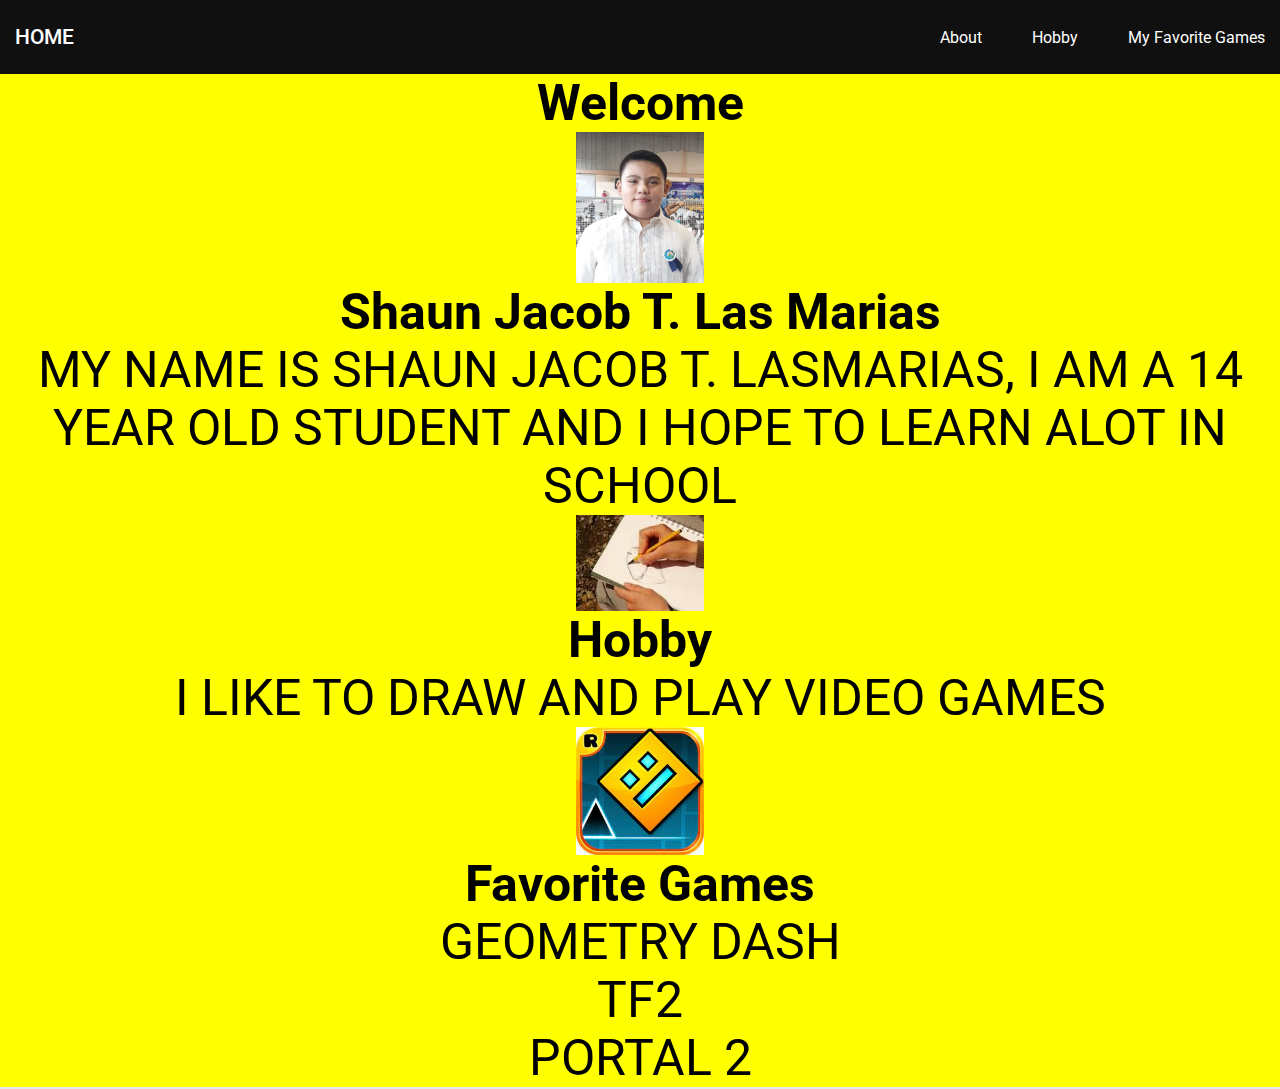
==== index.html @ 5c1436fb "Add files via upload" ====
<!DOCTYPE html>
<html lang="en">

<head>
    <meta charset="UTF-8">
    <meta http-equiv="X-UA-Compatible" content="IE=edge">
    <meta name="viewport" content="width=device-width, initial-scale=1.0">
    <link rel="stylesheet" href="style.css">
    <title>PT1-4_LAS MARIAS</title>
</head>

<body style="background-color: yellow;">
    <header class="header">
        <nav class="navbar">
            <a href="#home" class="nav-logo">HOME</a>
            <ul class="nav-menu">
                <li class="nav-item">
                    <a href="#about" class="nav-link">About</a>
                </li>
                <li class="nav-item">
                    <a href="#hobby" class="nav-link">Hobby</a>
                </li>
                <li class="nav-item">
                    <a href="#games" class="nav-link">My Favorite Games</a>
                </li>
            </ul>
            <div class="hamburger">
                <span class="bar"></span>
                <span class="bar"></span>
                <span class="bar"></span>
            </div>
        </nav>
    <section style="text-align: center; display: flex; justify-content: center; align-items: center;">
        <div class="home" id="home" style="font-size: 50px;"><p><b>Welcome</p></b>
    </div>
    </section>
    <img src="images/PICTURE.png" alt="PICTURE" class="center">
    <section style="text-align: center; display: flex; justify-content: center; align-items: center;">
        <div class="about" id="about" style="font-size: 50px;"><p><b>Shaun Jacob T. Las Marias</p></b>
        <p>MY NAME IS SHAUN JACOB T. LASMARIAS, I AM A 14 YEAR OLD STUDENT AND I HOPE TO LEARN ALOT IN SCHOOL</p>
    </div>
    </section>
    <img src="images/DRAWING.jpg" alt="DRAWING" class="center">
    <section style="text-align: center; display: flex; justify-content: center; align-items: center;">
        <div class="hobby" id="hobby" style="font-size: 50px;"><p><b>Hobby</p></b>
        <p>I LIKE TO DRAW AND PLAY VIDEO GAMES</p>
    </div>
    </section>
    <img src="images/GD.png" alt="GD" class="center">
    <section style="text-align: center; display: flex; justify-content: center; align-items: center;">
        <div class="games" id="games" style="font-size: 50px;"><p><b>Favorite Games</p></b>
        <p>GEOMETRY DASH</p>
        <p>TF2</p>
        <p>PORTAL 2</p>
    </div>
    </section>
    </header>
</body>

<script src="script.js"></script>
</html>
---- style.css ----
@import url('https://fonts.googleapis.com/css2?family=Roboto:ital,wght@0,500;1,400&display=swap');
* {
    margin: 0;
    padding: 0;
    box-sizing: border-box;
}

html {
    font-size: 62.5%;
    font-family: 'Roboto', sans-serif;
}

li {
    list-style: none;
}

a {
    text-decoration: none;
}

.header{
    border-bottom: 2px solid #E2E8F0;
}

.navbar {
    background-color: #101010;
    display: flex;
    justify-content: space-between;
    align-items: center;
    padding: 2.5rem 1.5rem;
}

.hamburger {
    display: none;
}

.center {
    display: block;
    margin-left: auto;
    margin-right: auto;
    width: 10%;
}

.bar {
    display: block;
    width: 25px;
    height: 3px;
    margin: 5px auto;
    -webkit-transition: all 0.3s ease-in-out;
    transition: all 0.3s ease-in-out;
    background-color: #101010;
}

.nav-menu {
    display: flex;
    justify-content: space-between;
    align-items: center;
}

.nav-item {
    margin-left: 5rem;
}

.nav-link{
    font-size: 1.6rem;
    font-weight: 400;
    color: white;
}

.nav-link:hover{
    color: yellow;
}

.nav-logo {
    font-size: 2.1rem;
    font-weight: 500;
    color: white;
}

@media only screen and (max-width: 768px) {
    .nav-menu {
        position: fixed;
        left: -100%;
        top: 5rem;
        flex-direction: column;
        background-color: rgb(34, 33, 33);
        width: 100%;
        border-radius: 10px;
        text-align: center;
        transition: 0.3s;
        box-shadow:
            0 10px 27px rgba(0, 0, 0, 0.05);
    }

    .nav-menu.active {
        left: 0;
    }

    .nav-item {
        margin: 2.5rem 0;
    }

    .hamburger {
        background-color: white;
        display: block;
        cursor: pointer;
    }

    .hamburger.active .bar:nth-child(2) {
        opacity: 0;
    }

    .hamburger.active .bar:nth-child(1) {
        -webkit-transform: translateY(8px) rotate(45deg);
        transform: translateY(8px) rotate(45deg);
    }

    .hamburger.active .bar:nth-child(3) {
        -webkit-transform: translateY(-8px) rotate(-45deg);
        transform: translateY(-8px) rotate(-45deg);
    }
}
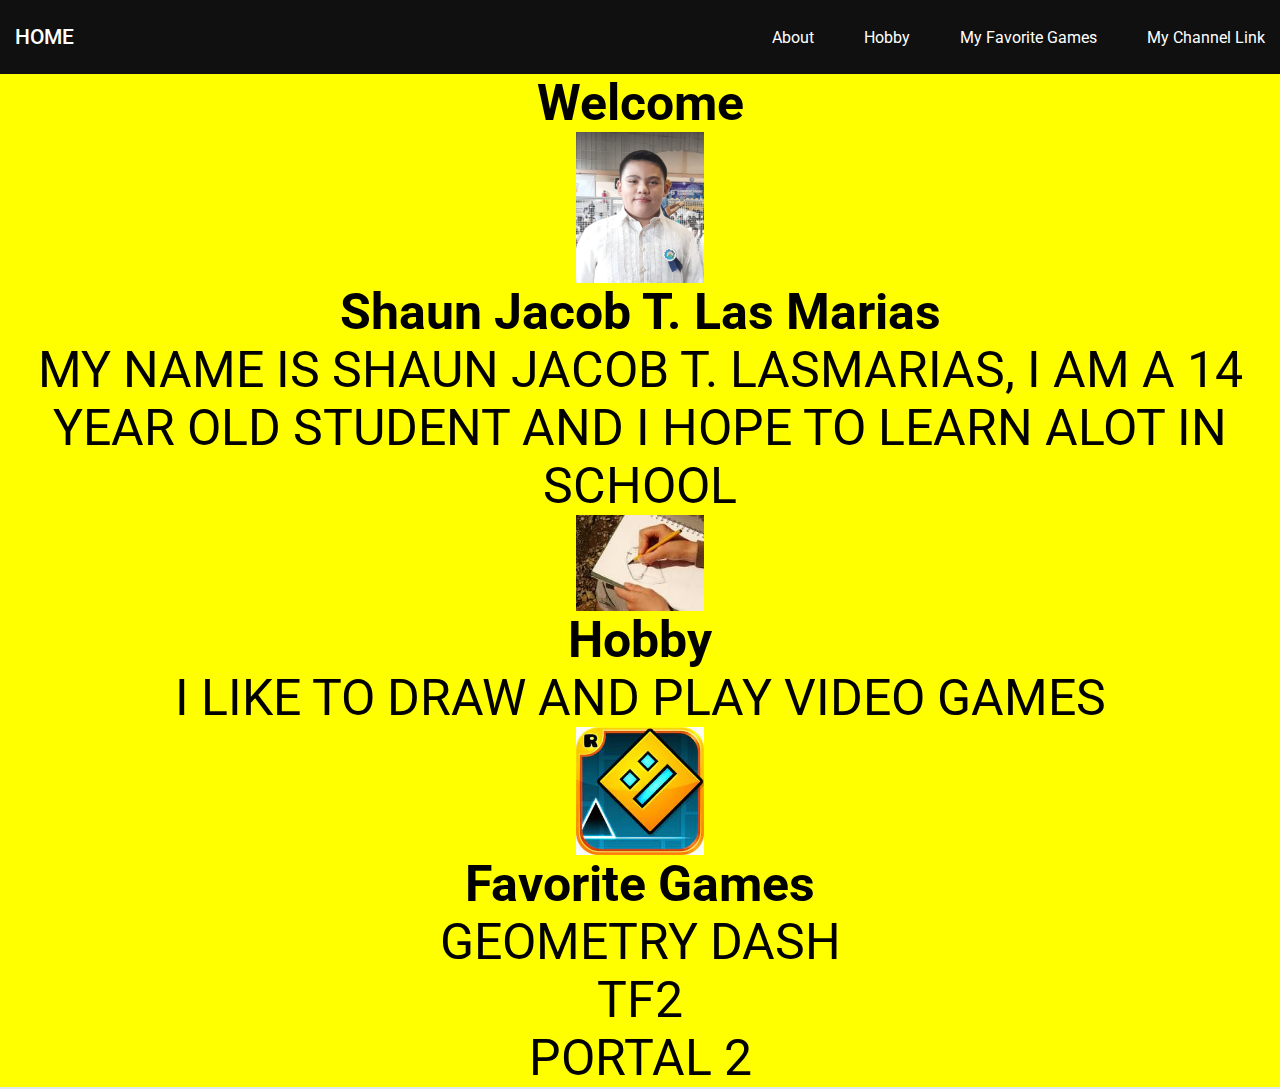
==== commit 4023d691: "Update index.html" ====
--- a/index.html
+++ b/index.html
@@ -22,6 +22,9 @@
                 </li>
                 <li class="nav-item">
                     <a href="#games" class="nav-link">My Favorite Games</a>
+                </li>
+                <li class="nav-item">
+                    <a href="https://www.youtube.com/watch?v=dQw4w9WgXcQ" class="nav-link">My Channel Link</a>
                 </li>
             </ul>
             <div class="hamburger">
@@ -58,4 +61,4 @@
 </body>
 
 <script src="script.js"></script>
-</html>+</html>
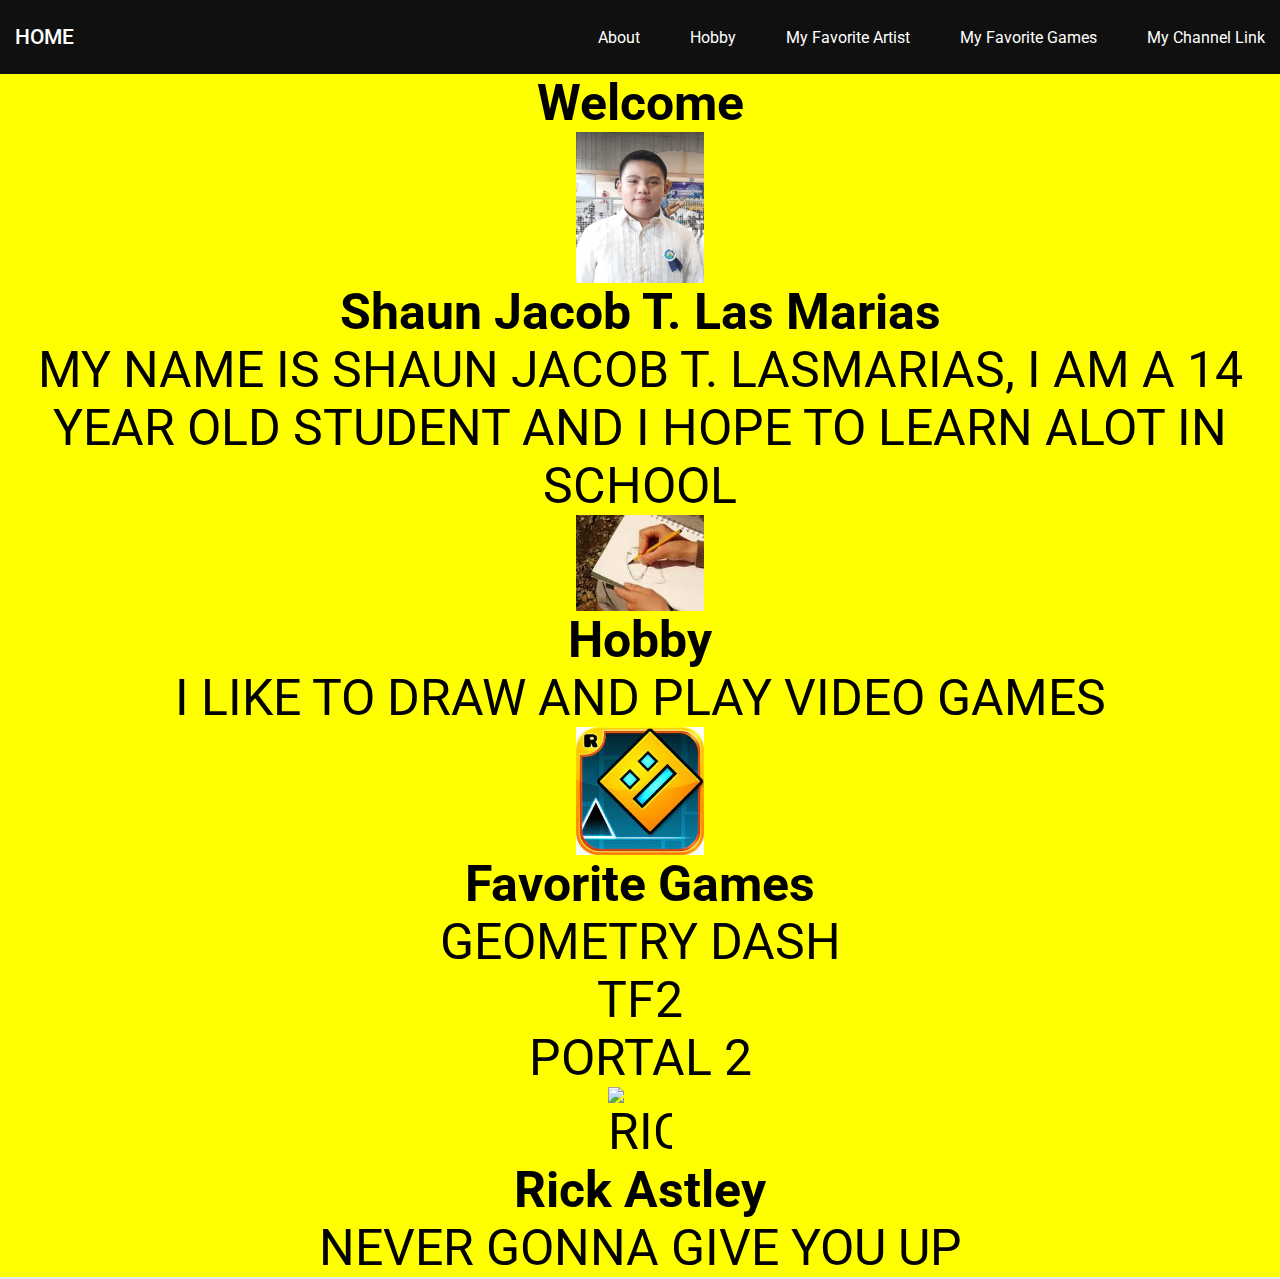
==== commit 1ff9e1d0: "Update index.html" ====
--- a/index.html
+++ b/index.html
@@ -19,6 +19,9 @@
                 </li>
                 <li class="nav-item">
                     <a href="#hobby" class="nav-link">Hobby</a>
+                </li>
+                <li class="nav-item">
+                    <a href="#artist" class="nav-link">My Favorite Artist</a>
                 </li>
                 <li class="nav-item">
                     <a href="#games" class="nav-link">My Favorite Games</a>
@@ -55,6 +58,12 @@
         <p>GEOMETRY DASH</p>
         <p>TF2</p>
         <p>PORTAL 2</p>
+    <img src="images/RICK.jpg" alt="RICK" class="center">
+    <section style="text-align: center; display: flex; justify-content: center; align-items: center;">
+        <div class="artist" id="artist" style="font-size: 50px;"><p><b>Rick Astley</p></b>
+        <p>NEVER GONNA GIVE YOU UP</p>
+    </div>
+    </section>
     </div>
     </section>
     </header>
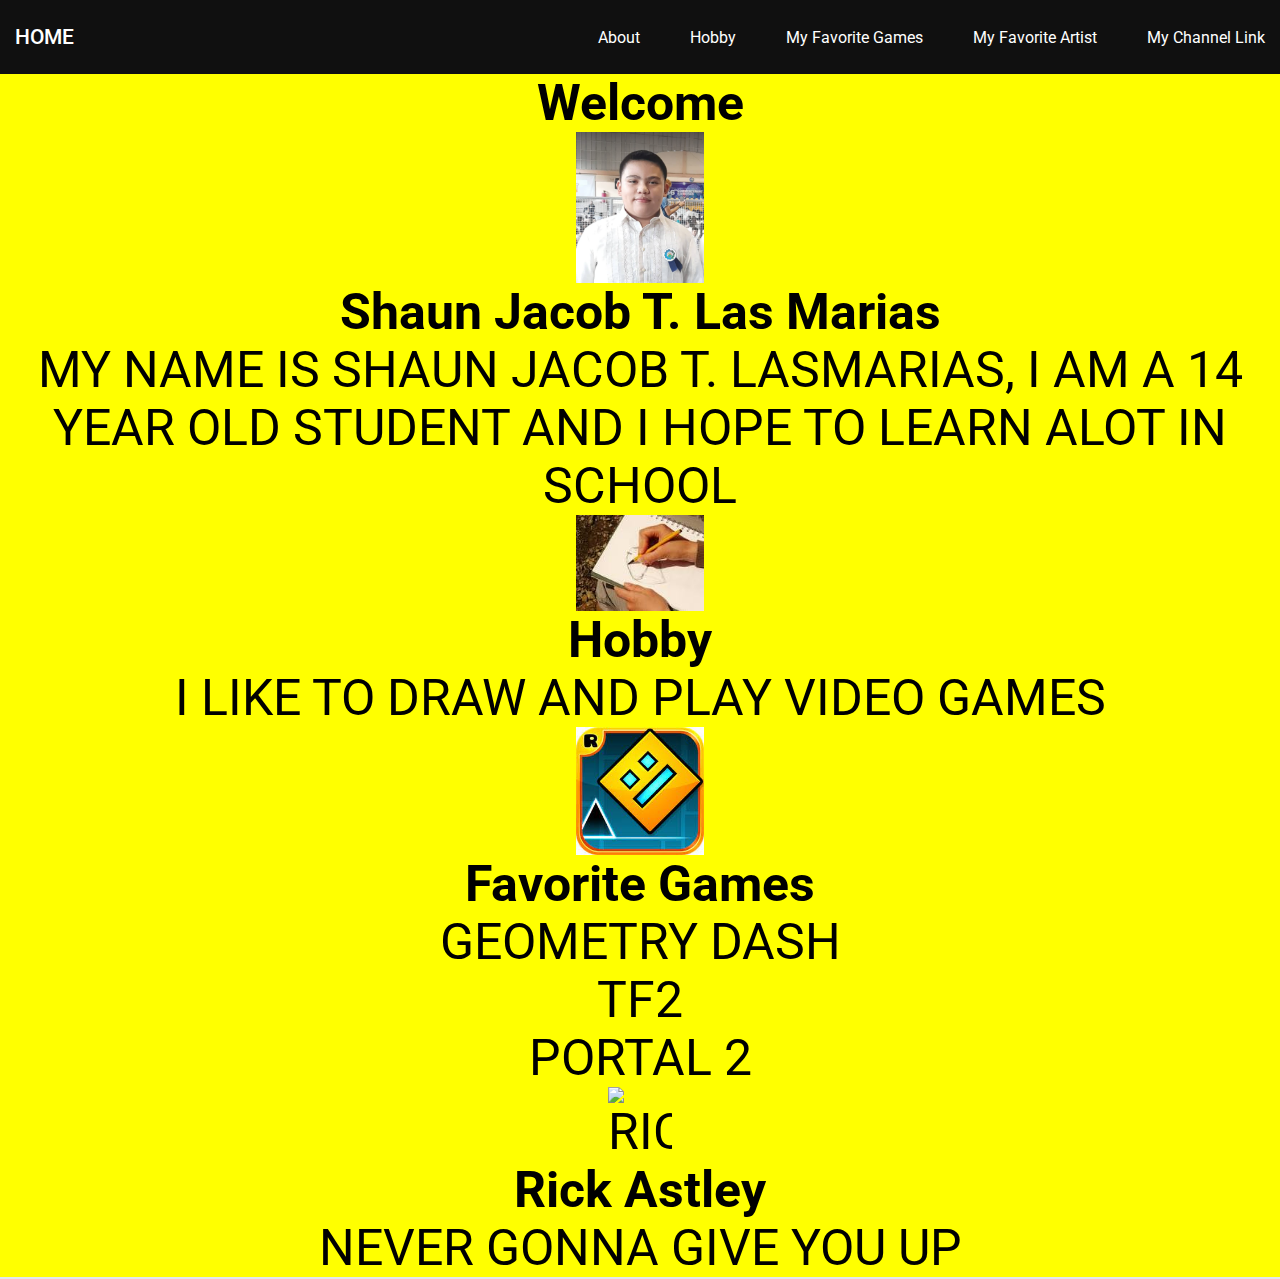
==== commit 1fb77cee: "Update index.html" ====
--- a/index.html
+++ b/index.html
@@ -21,10 +21,10 @@
                     <a href="#hobby" class="nav-link">Hobby</a>
                 </li>
                 <li class="nav-item">
-                    <a href="#artist" class="nav-link">My Favorite Artist</a>
+                    <a href="#games" class="nav-link">My Favorite Games</a>
                 </li>
                 <li class="nav-item">
-                    <a href="#games" class="nav-link">My Favorite Games</a>
+                    <a href="#artist" class="nav-link">My Favorite Artist</a>
                 </li>
                 <li class="nav-item">
                     <a href="https://www.youtube.com/watch?v=dQw4w9WgXcQ" class="nav-link">My Channel Link</a>
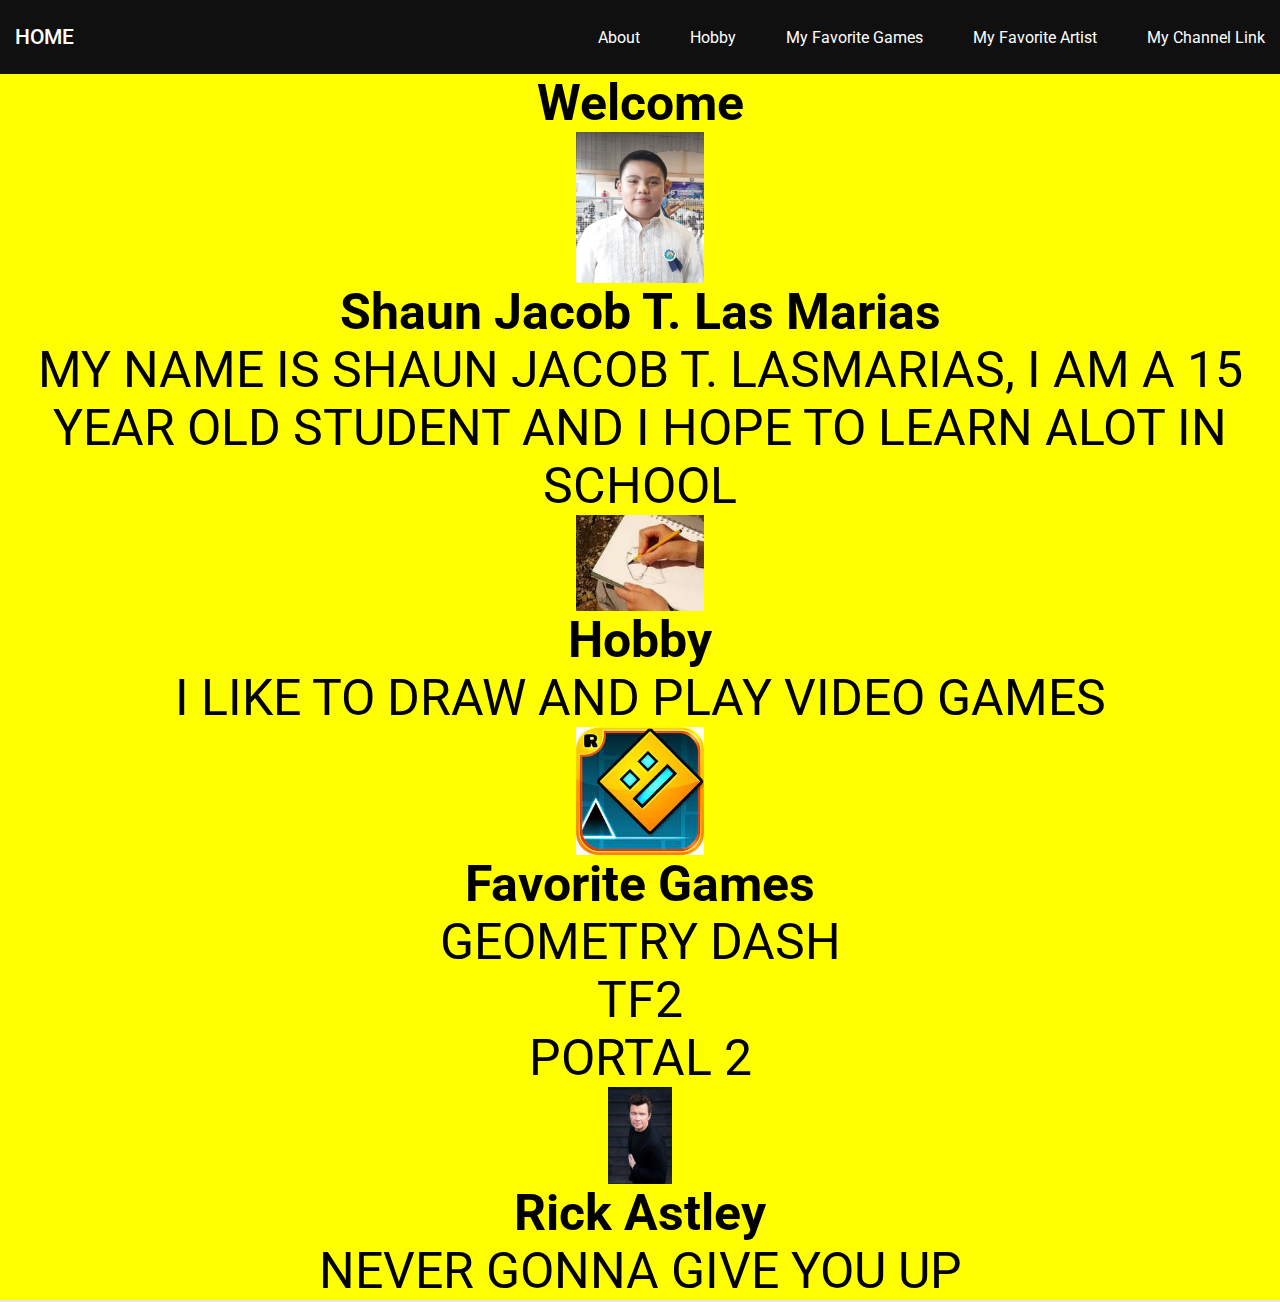
==== commit 1ca96264: "Update index.html" ====
--- a/index.html
+++ b/index.html
@@ -43,7 +43,7 @@
     <img src="images/PICTURE.png" alt="PICTURE" class="center">
     <section style="text-align: center; display: flex; justify-content: center; align-items: center;">
         <div class="about" id="about" style="font-size: 50px;"><p><b>Shaun Jacob T. Las Marias</p></b>
-        <p>MY NAME IS SHAUN JACOB T. LASMARIAS, I AM A 14 YEAR OLD STUDENT AND I HOPE TO LEARN ALOT IN SCHOOL</p>
+        <p>MY NAME IS SHAUN JACOB T. LASMARIAS, I AM A 15 YEAR OLD STUDENT AND I HOPE TO LEARN ALOT IN SCHOOL</p>
     </div>
     </section>
     <img src="images/DRAWING.jpg" alt="DRAWING" class="center">
